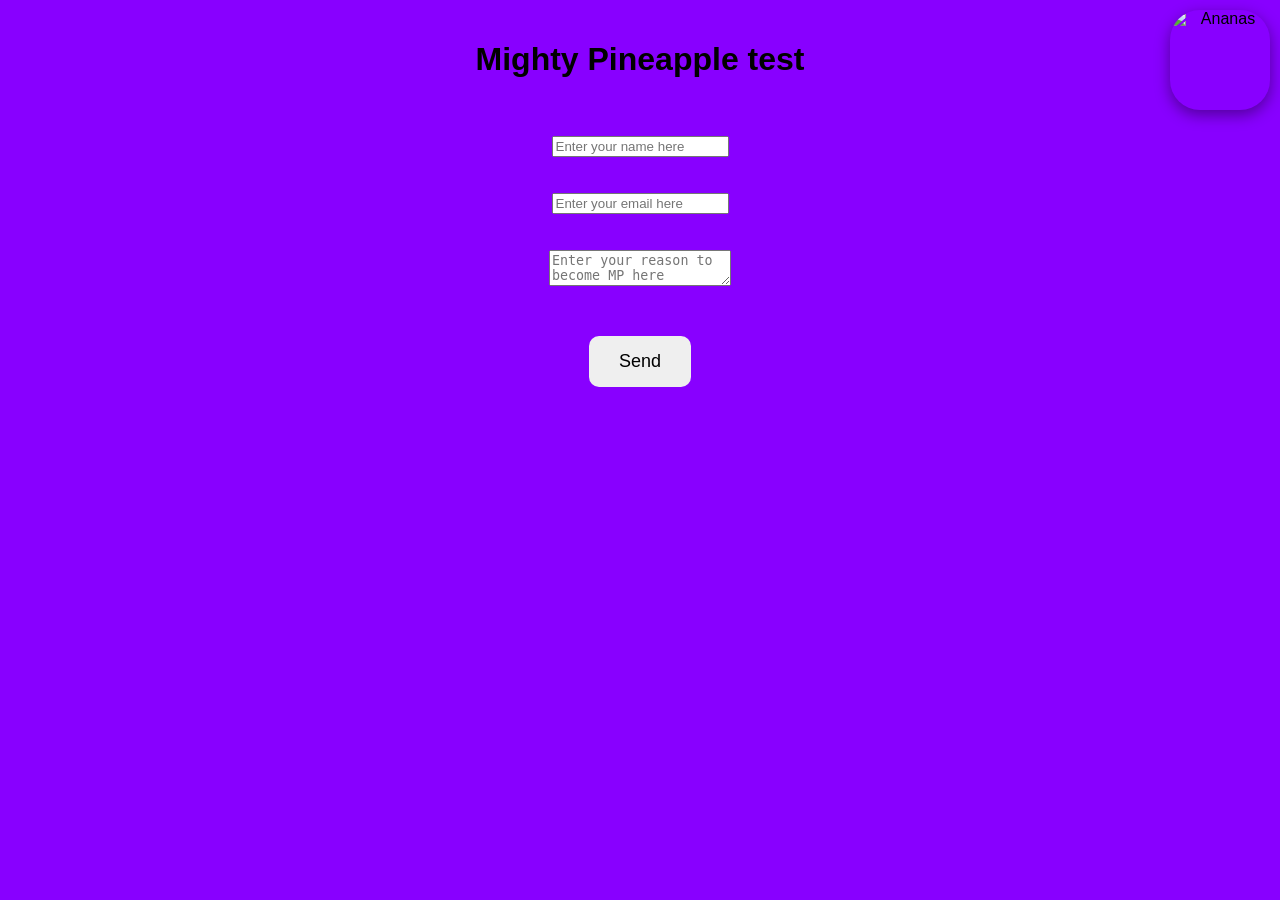
==== pagetest.html @ ba421d35 "Add files via upload" ====
<!DOCTYPE html>
<html lang="en">
<head>
  <meta charset="UTF-8">
  <title>Mighty Pineapple test</title>
  <link rel="stylesheet" href="style.css">
  <link rel="icon" href="images/ananas.jpg" type="image/jpg">
</head>
<body>
  <img src="images/ananas.jpg" alt="Ananas" class="logo" id="logoBtn">
  <h1>Mighty Pineapple test</h1>
<br>
<br>  
<form id="monFormulaire">
  <input type="text" id="nomf" required placeholder="Enter your name here" >
  <br>
  <br>
  <br>
  <input type="email" id="emailf" required placeholder="Enter your email here" >
  <br>
  <br>
  <br>
  <textarea id="messagef" required placeholder="Enter your reason to become MP here" ></textarea>
  <br>
  <br>
  <br>
  <button type="submitf">Send</button>

</form>
</body>
<script src="js/script.js"></script>
</html>
---- style.css ----
body {
  font-family: Arial, sans-serif;
  text-align: center;
  background-color: #8800FF;
  margin: 0;
  padding: 20px;
}

button {
  padding: 15px 30px;
  font-size: 18px;
  border-radius: 10px;
  border: none;
  cursor: pointer;
  margin: 10px;
}
button:hover {
  transform: scale(1.1);
  transition: 0.2;
}

#monBouton2:hover {
  animation: shake 0.3s;
} 
#monBoutontest:hover {
  animation: shake 0.3s;
}
#monBouton {
  background-color: #0600b17f;
  color: white;
}
#yesp {
  background-color: #2ecc71;
  color: white;
}
#nop {
  background-color: #e74c3c; 
  color: white;
}
#monBoutontest {
  background-color: #00EAFF; 
  color: white;
  }
#logoBtn:hover {
  text-decoration: underline;
  opacity: 0.8;
}
.logo {
  cursor: pointer;
  width: 100px;   /* change la taille ici */
  height: 100px;   /* garde les proportions */
  position: fixed;
  top: 10px;
  right: 10px;
  border-radius: 30px;
  box-shadow: 0 5px 15px rgba(0,0,0,0.4);
  animation: float 3s ease-in-out infinite,
             spin 6s linear infinite;
}
@keyframes float {
  0% { transform: translateY(0); }
  50% { transform: translateY(-10px); }
  100% { transform: translateY(0); }
}

@keyframes spin {
  from { transform: rotate(0deg); }
  to   { transform: rotate(360deg); }
}


body {
  margin: 0;
}

#overlay {
  position: fixed;
  inset: 0;
   background: rgba(120, 120, 120, 0.95); /* gris presque opaque */
  
  display: flex;
  justify-content: center;
  align-items: center;

  z-index: 9999; /* important */
}

.modal {
  background: white;
  padding: 30px;
  border-radius: 12px;
  text-align: center;

  z-index: 10000; /* encore plus haut */
}
.modal label {
  display: flex;
  align-items: center;
  justify-content: center;
  gap: 8px;
  margin-bottom: 15px;
}

/* galerie truc */
.galerie {
  display: grid;
  grid-template-columns: repeat(auto-fit, minmax(200px, 1fr));
  gap: 15px;
}

/* Images */
.galerie img {
  width: 100%;
  height: 200px;
  object-fit: cover;
  border-radius: 10px;
  cursor: pointer;
  transition: transform 0.3s ease;
}

/* Effet au survol */
.galerie img:hover {
  transform: scale(1.05);
}
#lightbox {
  cursor: zoom-out;
  animation: fadeIn 0.3s ease;
}

@keyframes fadeIn {
  from { opacity: 0; }
  to { opacity: 1; }
}
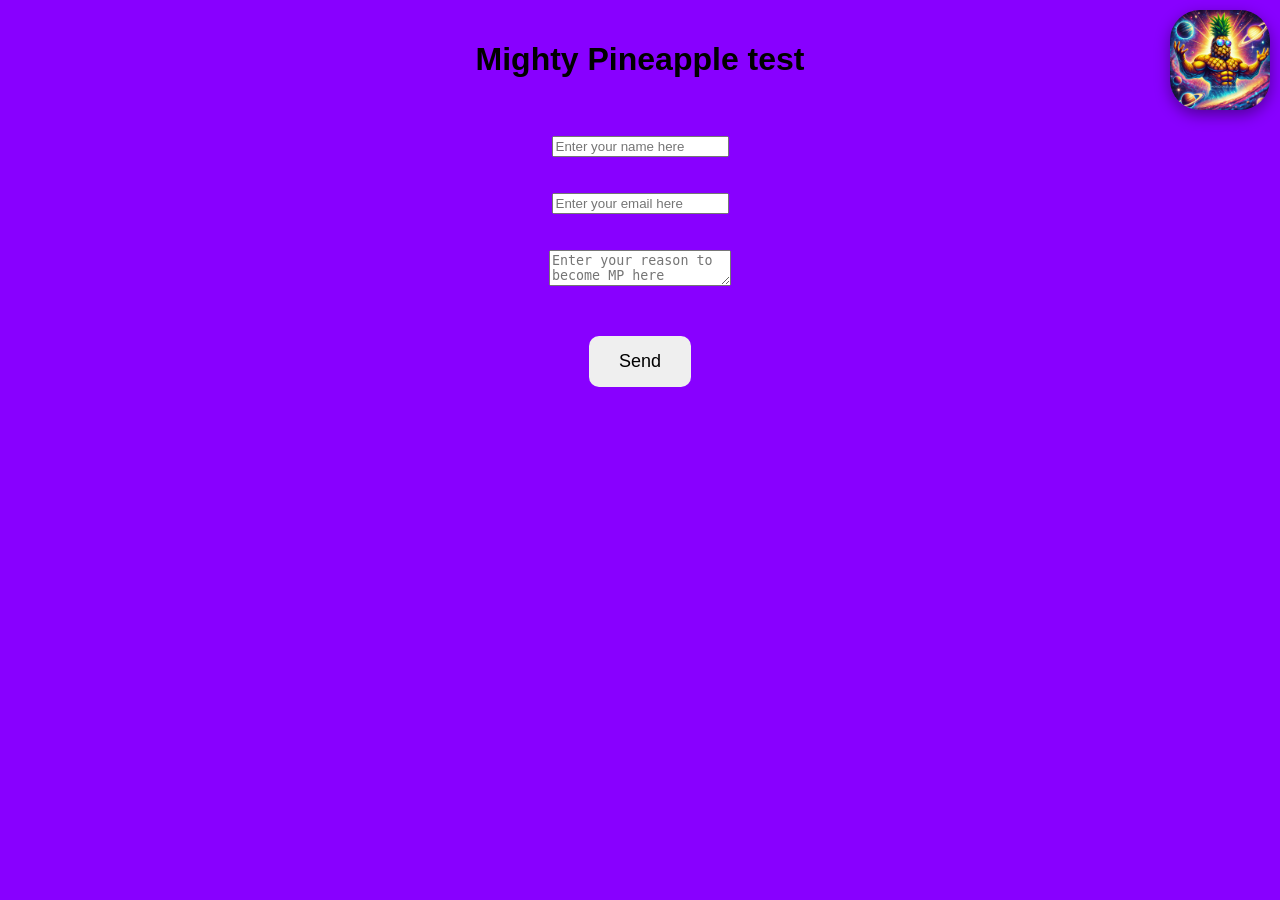
==== commit 09bdfe81: "Update pagetest.html" ====
--- a/pagetest.html
+++ b/pagetest.html
@@ -24,9 +24,10 @@
   <br>
   <br>
   <br>
-  <button type="submitf">Send</button>
+  <button type="submit">Send</button>
 
 </form>
 </body>
 <script src="js/script.js"></script>
 </html> 
+
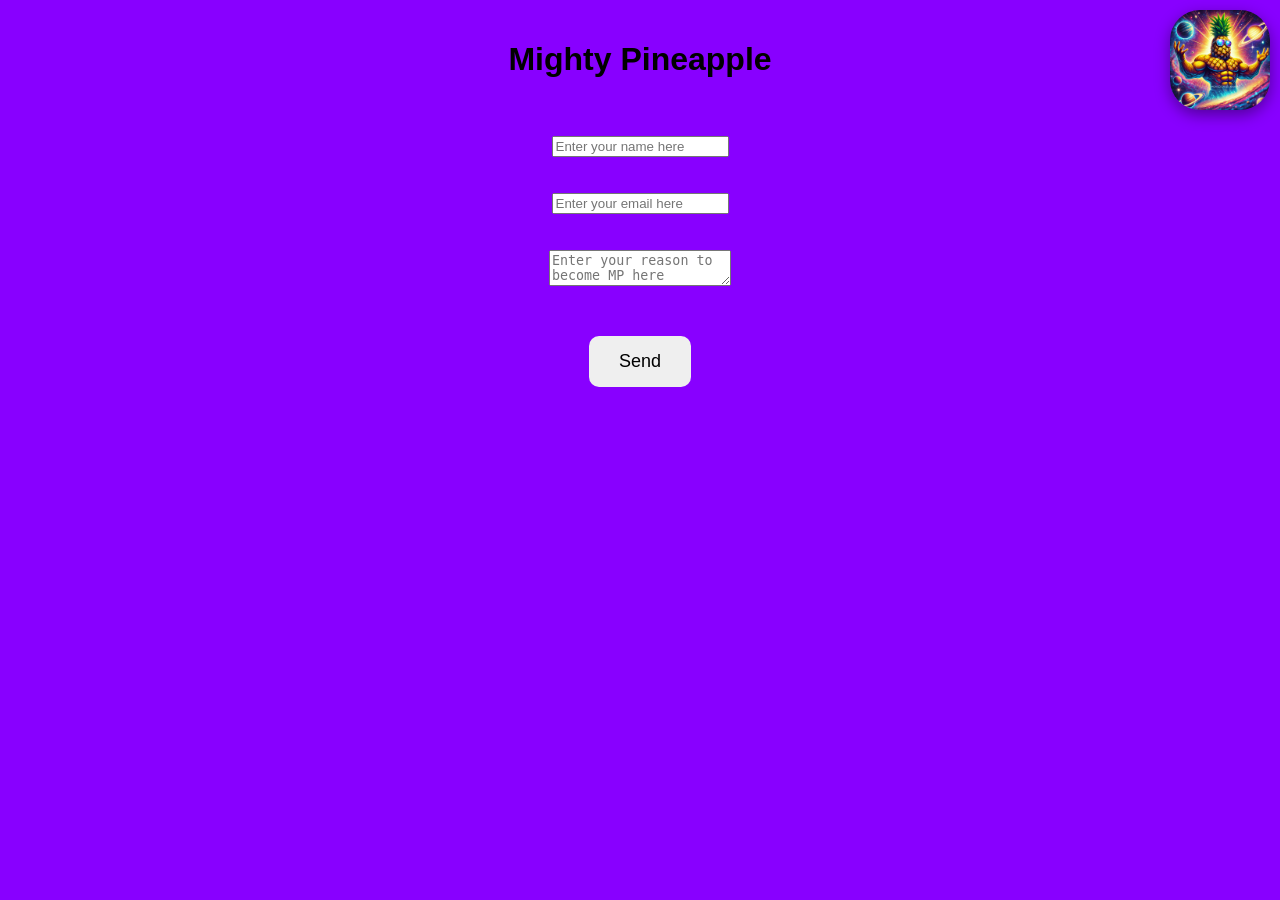
==== commit c4042ccd: "Update pagetest.html" ====
--- a/pagetest.html
+++ b/pagetest.html
@@ -8,7 +8,7 @@
 </head>
 <body>
   <img src="images/ananas.jpg" alt="Ananas" class="logo" id="logoBtn">
-  <h1>Mighty Pineapple test</h1>
+  <h1>Mighty Pineapple </h1>
 <br>
 <br>  
 <form id="monFormulaire">
@@ -31,3 +31,4 @@
 <script src="js/script.js"></script>
 </html> 
 
+
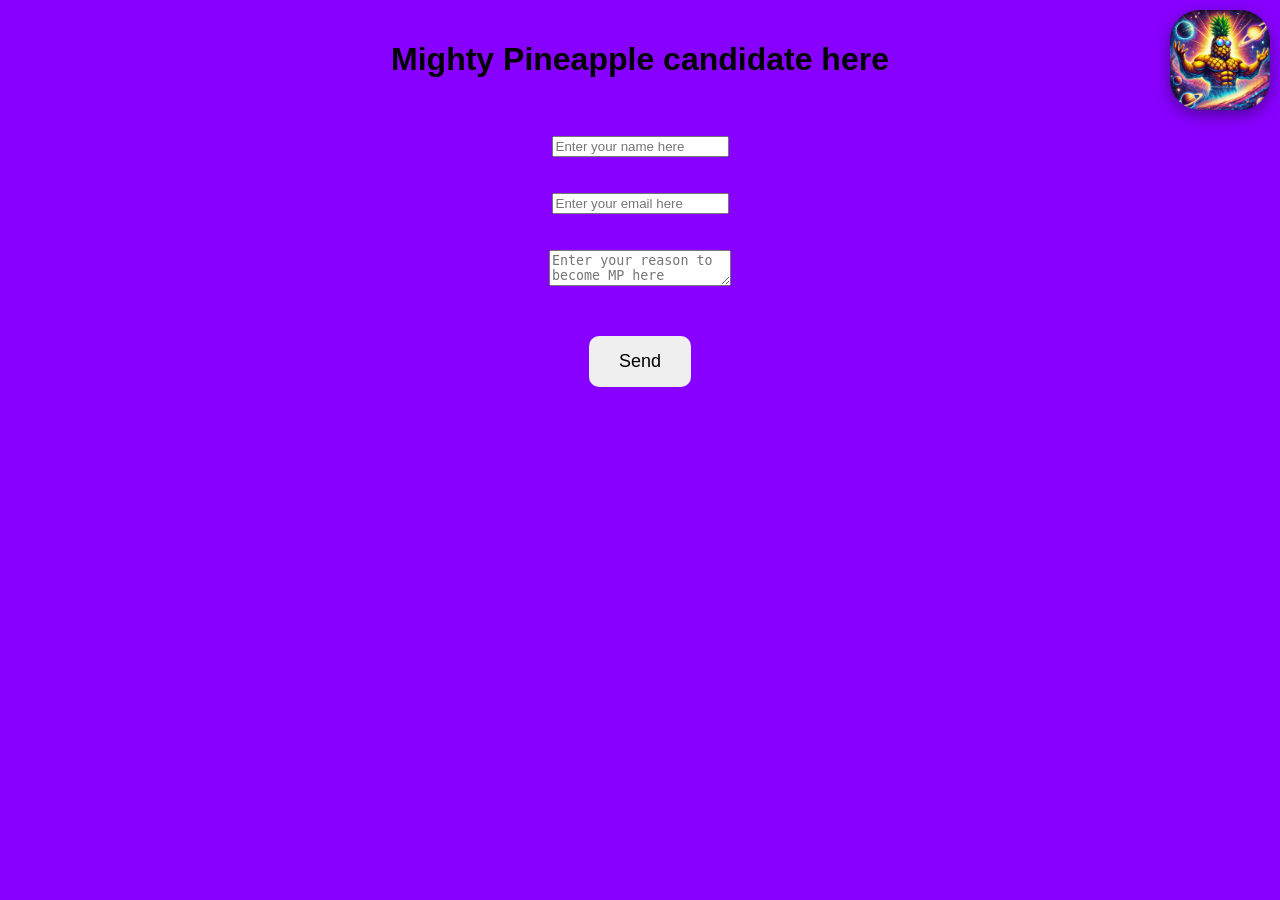
==== commit 3f651dad: "Update pagetest.html" ====
--- a/pagetest.html
+++ b/pagetest.html
@@ -8,7 +8,7 @@
 </head>
 <body>
   <img src="images/ananas.jpg" alt="Ananas" class="logo" id="logoBtn">
-  <h1>Mighty Pineapple </h1>
+  <h1>Mighty Pineapple candidate here</h1>
 <br>
 <br>  
 <form id="monFormulaire">
@@ -32,3 +32,4 @@
 </html> 
 
 
+
